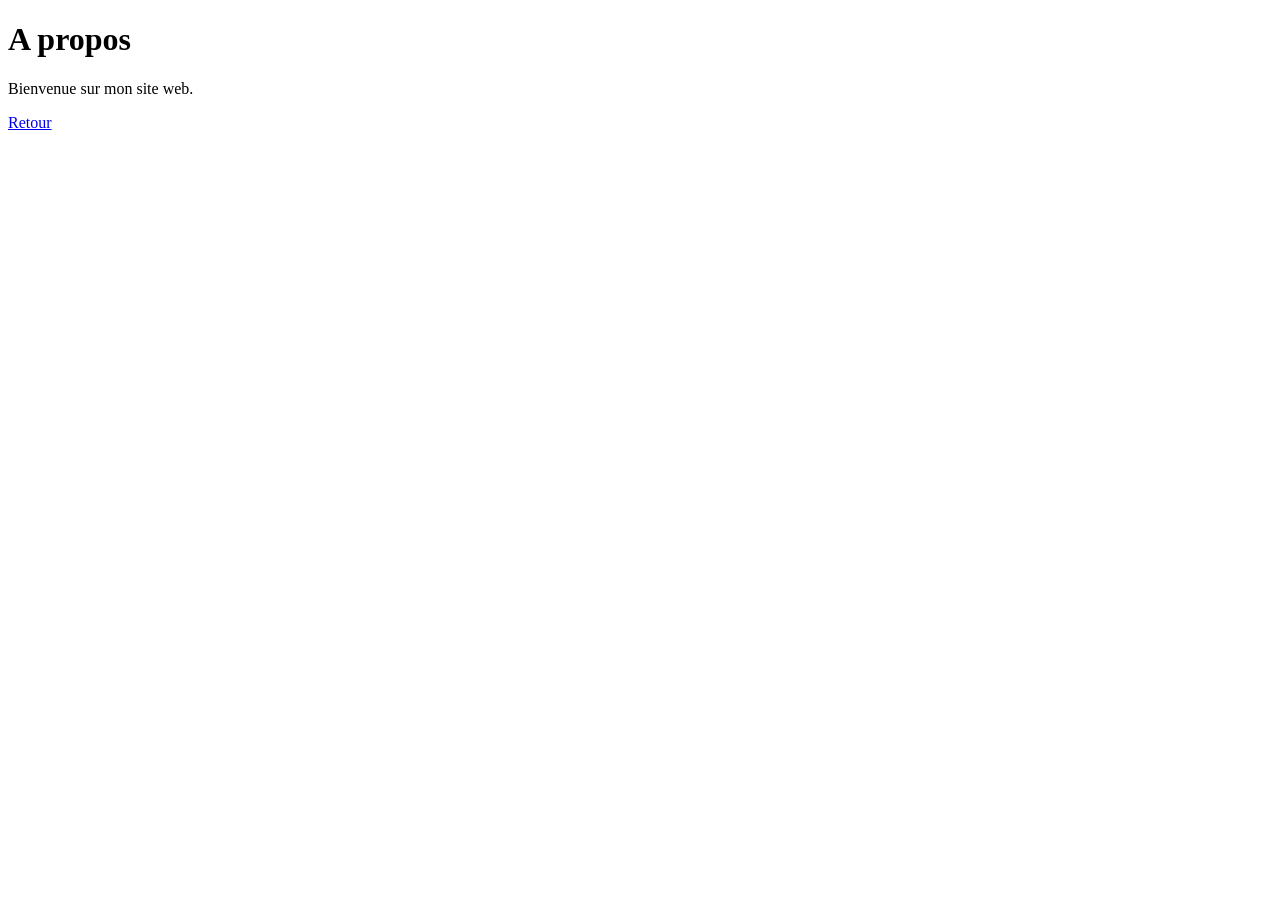
==== about.html @ 968adee8 "Ajouter la page A propos" ====
<!DOCTYPE html>
<html lang="fr">
<head>
 <meta charset="UTF-8">
 <title>A propos — Mon Site</title>
</head>
<body>
 <h1>A propos</h1>
 <p>Bienvenue sur mon site web.</p>
 <a href="index.html">Retour</a>
</body>
</html>
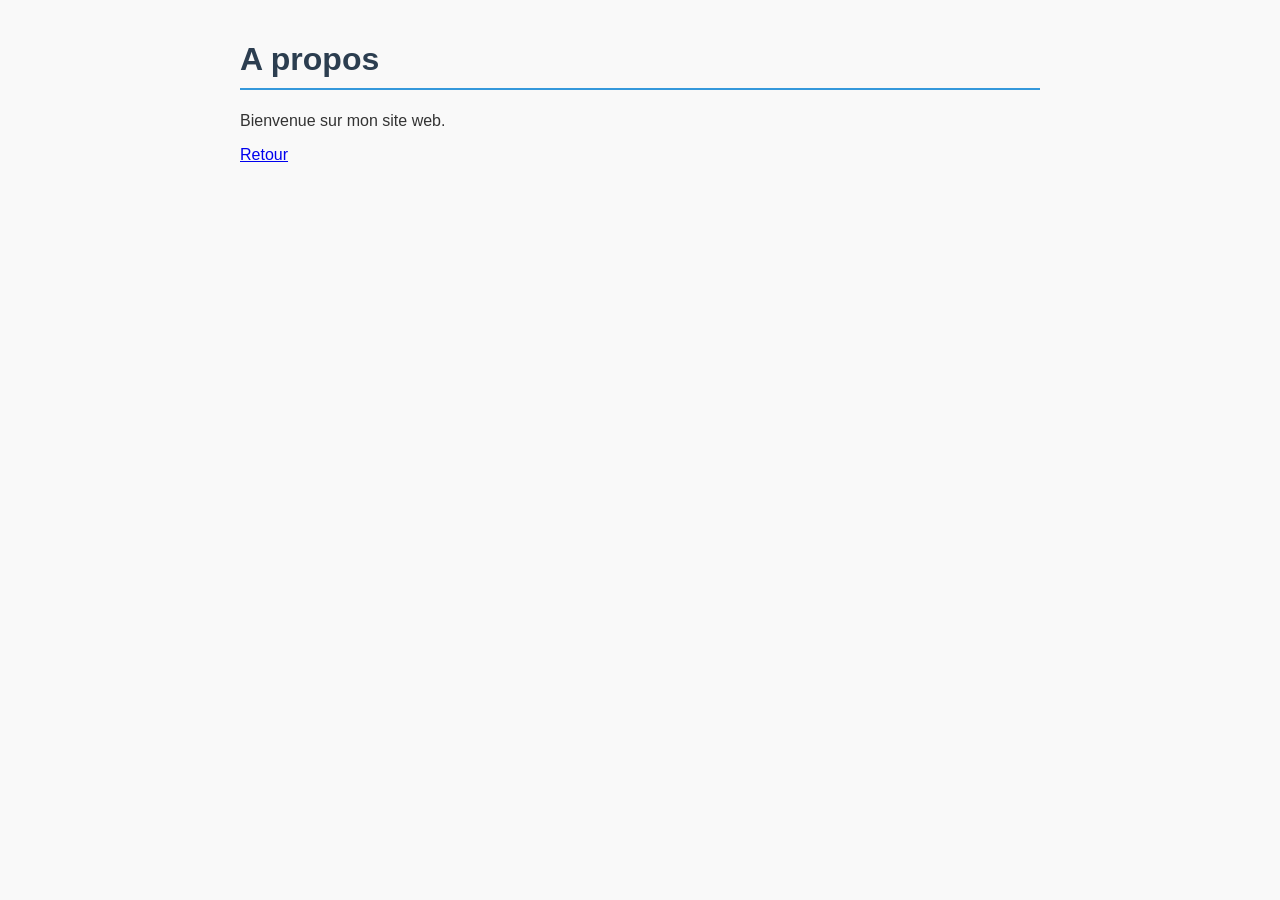
==== commit 22c18134: "Lier le CSS aux pages" ====
--- a/about.html
+++ b/about.html
@@ -3,6 +3,7 @@
 <head>
  <meta charset="UTF-8">
  <title>A propos — Mon Site</title>
+ <link rel="stylesheet" href="style.css">
 </head>
 <body>
  <h1>A propos</h1>
--- a/style.css
+++ b/style.css
@@ -0,0 +1,13 @@
+body {
+    font-family: Arial, sans-serif;
+    max-width: 800px;
+    margin: 0 auto;
+    padding: 20px;
+    background-color: #f9f9f9;
+    color: #333;
+   }
+   h1 {
+    color: #2c3e50;
+    border-bottom: 2px solid #3498db;
+    padding-bottom: 10px;
+   }
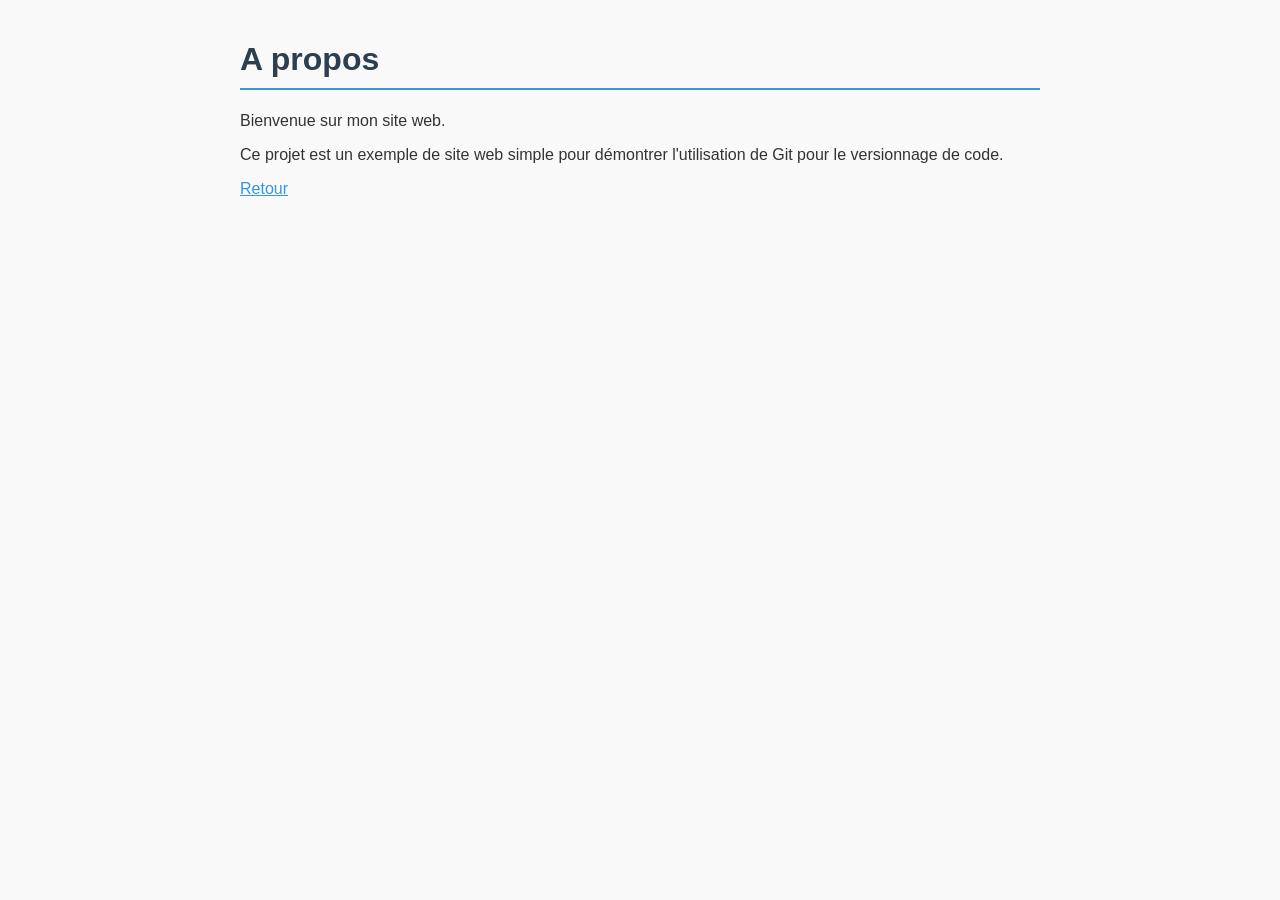
==== commit c6a6b1bd: "Enrichir la page A propos" ====
--- a/about.html
+++ b/about.html
@@ -8,6 +8,7 @@
 <body>
  <h1>A propos</h1>
  <p>Bienvenue sur mon site web.</p>
+ <p>Ce projet est un exemple de site web simple pour démontrer l'utilisation de Git pour le versionnage de code.</p>
  <a href="index.html">Retour</a>
 </body>
 </html>
--- a/style.css
+++ b/style.css
@@ -10,4 +10,6 @@
     color: #2c3e50;
     border-bottom: 2px solid #3498db;
     padding-bottom: 10px;
-   }+   }
+   a { color: #3498db; }
+   a:hover { color: #2c3e50; }
